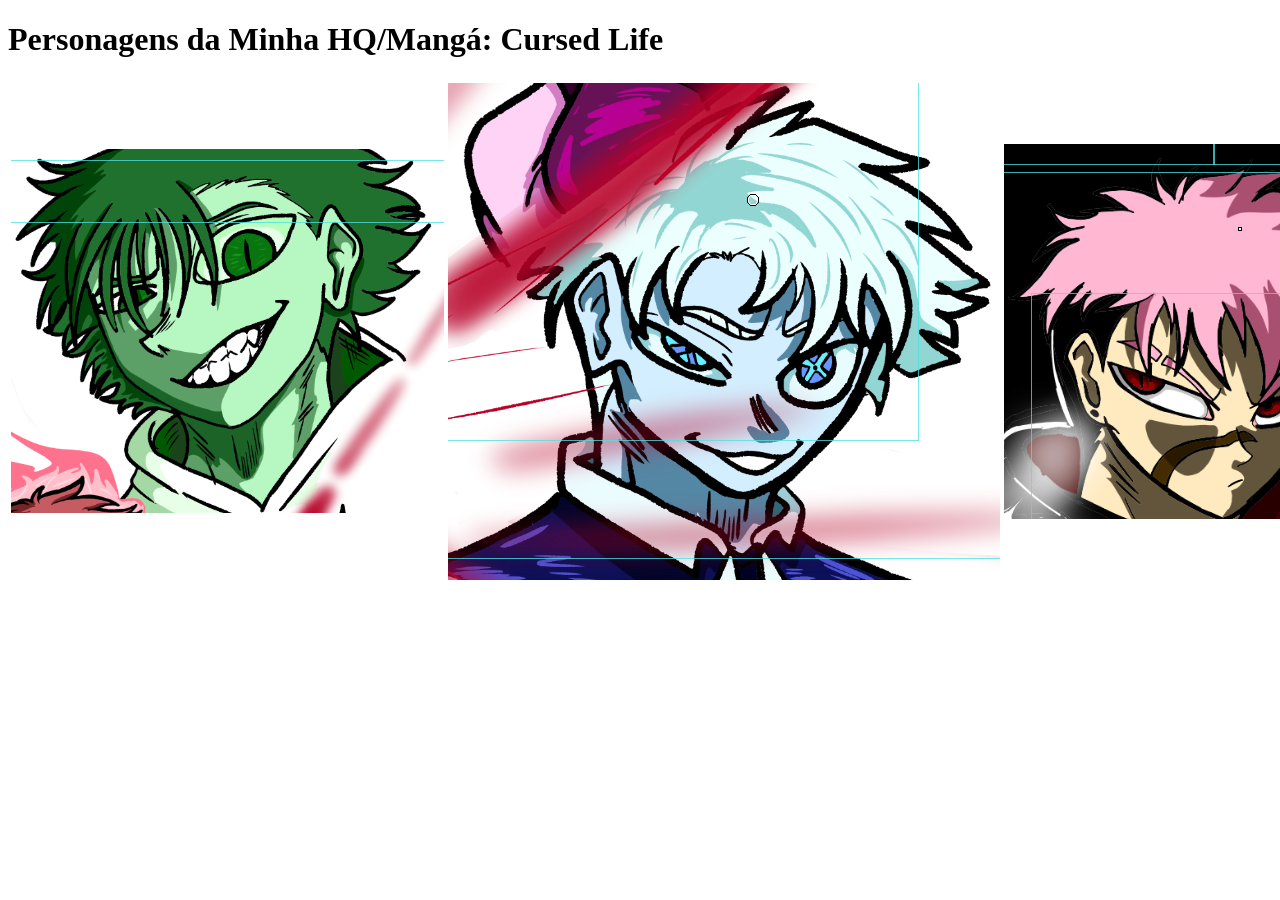
==== index.html @ a299ac53 "Add files via upload" ====
<!doctype html>
<html lang="pt-br">
    <head>
        <title>Cursed Life</title>
        <meta charset="utf-8">
        <link rel="stylesheet" type="text/css" href="css/style.css">
    </head>
    <body>
        <h1>Personagens da Minha HQ/Mangá: Cursed Life</h1>
        <table>
            <tr>
                <td><a href="página 1.html"><img src="imagens/imagem1.png" alt="Minha imagem"></a></td>
                <td><a href="página 2.html"><img src="imagens/imagem2.png" alt="Minha imagem"></a></td>
                <td><a href="página 3.html"><img src="imagens/imagem3.png" alt="Minha imagem"></a></td>
            
            </tr>
        </table>
    </body>
</html>
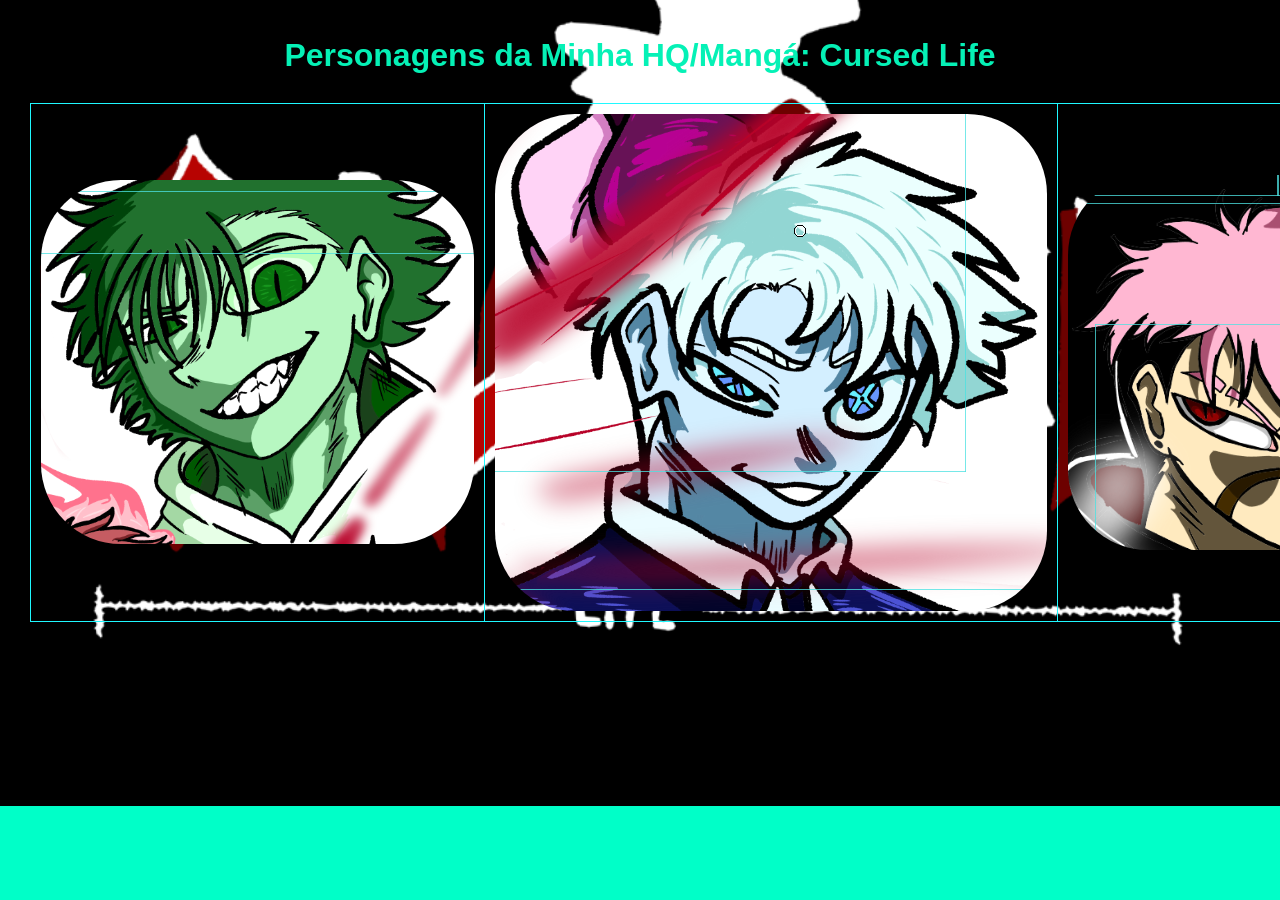
==== commit 933bcdc1: "Add files via upload" ====
--- a/index.html
+++ b/index.html
@@ -3,7 +3,7 @@
     <head>
         <title>Cursed Life</title>
         <meta charset="utf-8">
-        <link rel="stylesheet" type="text/css" href="css/style.css">
+        <link rel="stylesheet" type="text/css" href="CSS/Style.css">
     </head>
     <body>
         <h1>Personagens da Minha HQ/Mangá: Cursed Life</h1>
--- a/CSS/Style.css
+++ b/CSS/Style.css
@@ -0,0 +1,87 @@
+body{
+    background-image: url("../imagens/fundo.png");
+    background-size: cover;
+    background-position: center;
+    background-repeat: no-repeat;
+    font-family: 'Franklin Gothic Medium', 'Arial Narrow', Arial, sans-serif;
+    margin: 30px;
+    text-align: center;
+    line-height: 1.6;
+    background-color: rgb(0, 255, 200);
+    color: #05f1b6;
+    font-display: optional;
+}
+
+header{
+    text-align: center;
+    padding: 20px;
+    border-radius: 10px;
+    color: rgb(97, 255, 202);
+}
+
+nav{
+    text-align: center;
+    margin: 20px;
+}
+
+nav a{
+    text-decoration: none;
+    margin: 15px;
+    font-weight: bold;
+}
+
+main{
+    background-color: rgb(129, 0, 168);
+    padding: 20px;
+    border-radius: 10px;
+}
+
+img{
+    display: block;
+    margin: auto;
+    border-radius: 80px;
+}
+
+table{
+    width: 100%;
+    border-collapse: collapse;
+}
+
+table, th, td{
+    border: 1px solid rgb(31, 248, 255);
+}
+
+th, td{
+    padding: 10px;
+}
+
+footer{
+    text-align: center;
+    padding: 10px;
+    margin-top: 20px;
+    color: rgb(255, 0, 0);
+    border-radius: 10px;
+}
+
+video{
+    width:100%;
+    max-width:800px;
+    border-radius:15px;
+    box-shadow:o o 15px #8d0000;
+
+}
+
+.Zak{
+    background-color: #218f00;
+    font-family: Verdana, Geneva, Tahoma, sans-serif;
+
+}
+
+.Kronoz{
+    background-color: #5bffd6;
+    font-family: Arial, Helvetica, sans-serif;
+}
+
+.Loyd{
+    background-color: #8d0000;
+    font-family: Georgia, 'Times New Roman', Times, serif;}
